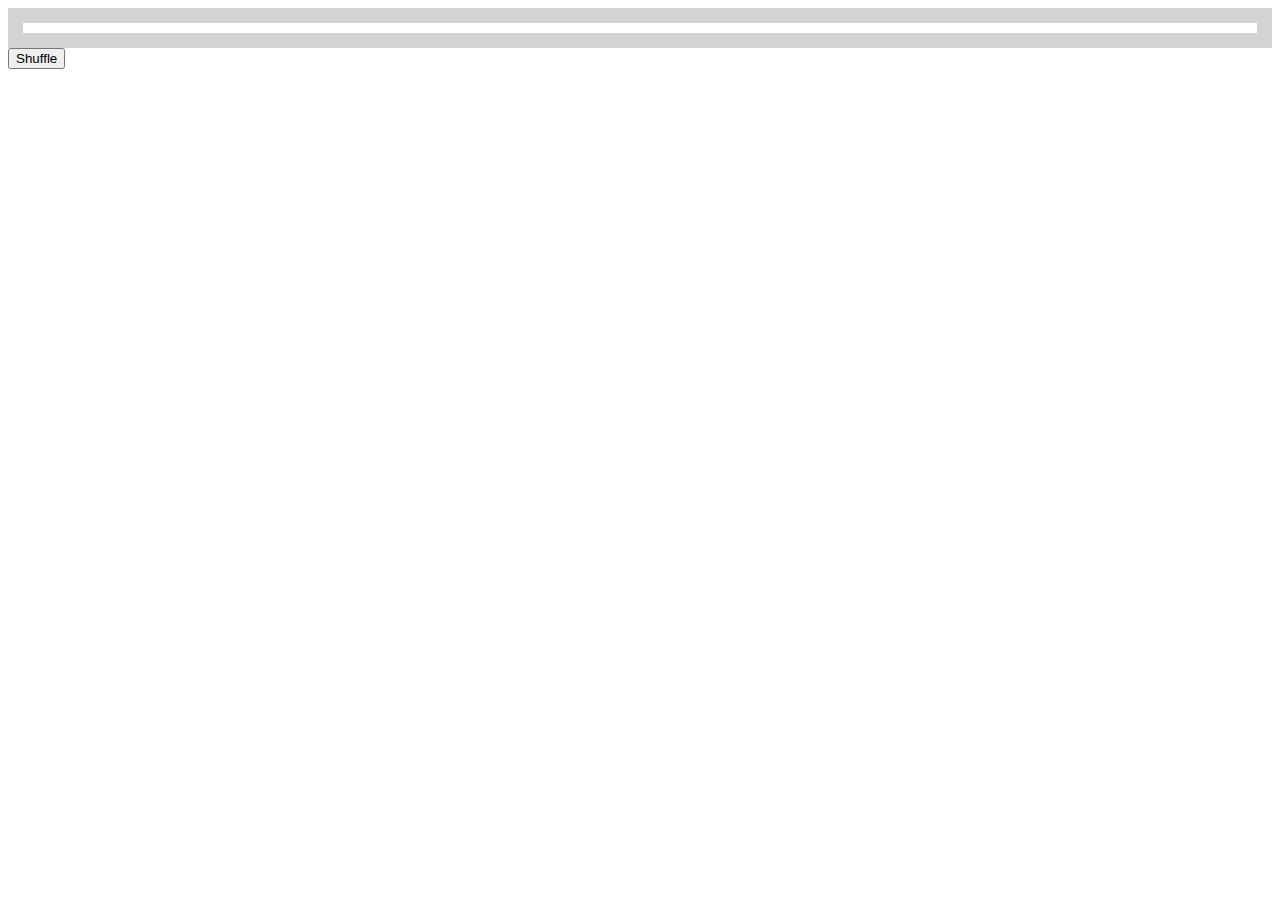
==== frontend/index.html @ 9608afcf "update" ====
<html>

<head>

<style>

.card {
  margin: 0;
  padding: 5px;
  background-color: lightgray;
}

.card > h1, .browser {
  margin: 10px;
  padding: 5px;
}

.browser {
  background: white;
}

.browser >  p {
  margin: 4px;
  font-size: 100%;
}

.info-author  {
  font-size: 70%;
}
</style>

</head>

<body>

<div class="card">
  <article class="browser" id ='quotes'>
  </article>
</div>

<button type="button" onclick=GetQuote()>Shuffle</button>

</body>

<script>
    function GetQuote(){

        const request = new Request('http://127.0.0.1:5000/random_quote?number=1');
        fetch(request)
            .then(response => response.json())
            .then(data => {

                data = data.quotes[0]

                /*remove present quote*/
                document.getElementById('quotes').innerHTML = '';


                var element = document.createElement("div");

                content = '<p>'
                          +
                          data.quote
                          +
                          '</p>'
                          +
                          '<div class=info-author>'
                          + data.author 
                          + ',   '
                          +data.info
                          +
                          '</div>'

                element.innerHTML = content
                document.getElementById('quotes').appendChild(element);
            })
    }
</script>
</html>
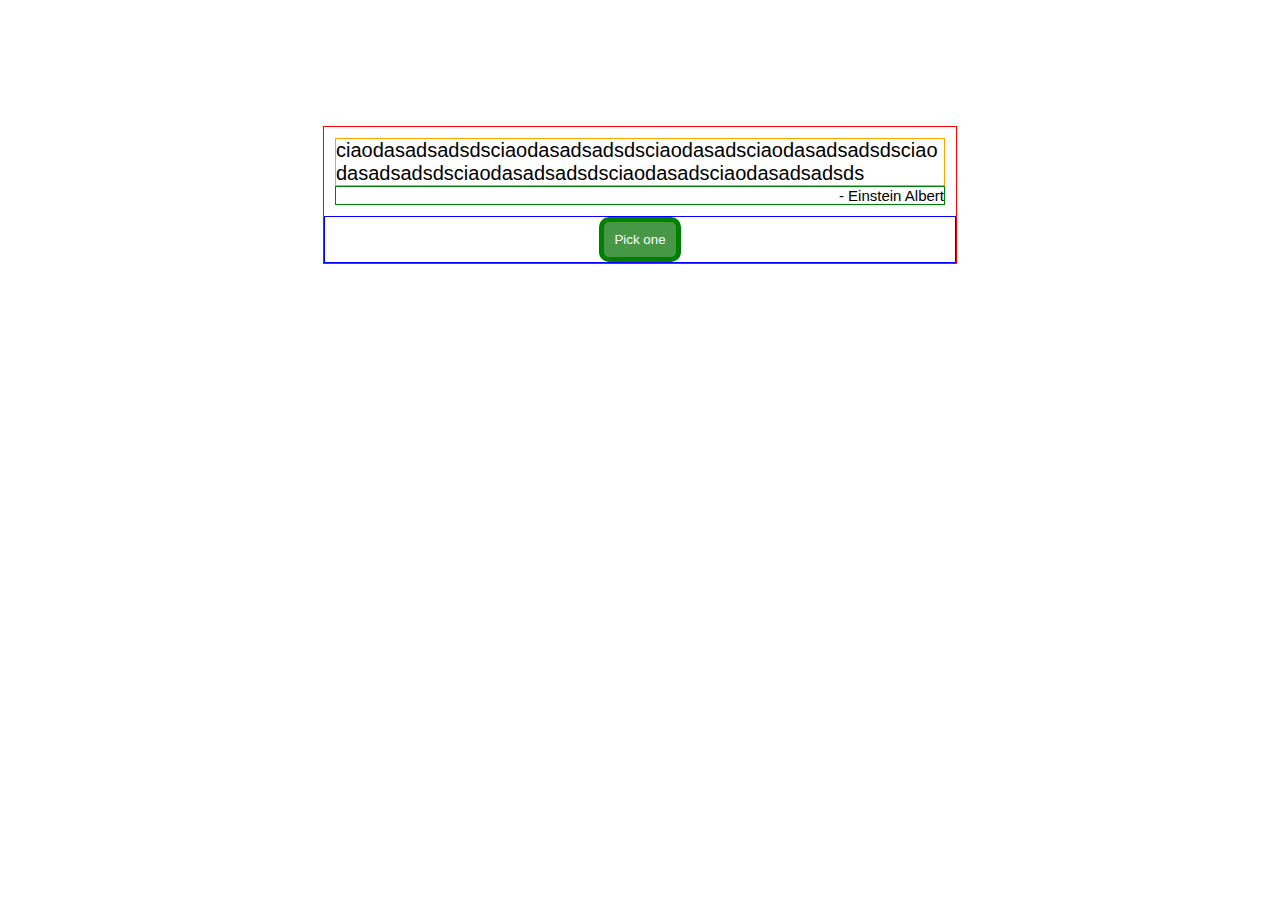
==== commit 6ffb04ea: "updated frontend" ====
--- a/frontend/index.html
+++ b/frontend/index.html
@@ -1,79 +1,34 @@
-<html>
+<!DOCTYPE html>
 
 <head>
-
-<style>
-
-.card {
-  margin: 0;
-  padding: 5px;
-  background-color: lightgray;
-}
-
-.card > h1, .browser {
-  margin: 10px;
-  padding: 5px;
-}
-
-.browser {
-  background: white;
-}
-
-.browser >  p {
-  margin: 4px;
-  font-size: 100%;
-}
-
-.info-author  {
-  font-size: 70%;
-}
-</style>
-
+<link rel="stylesheet" href="style.css"></link>
 </head>
 
 <body>
+    
+    <!-- Main container container contains quote card and pick one button -->
+    <div class="main-container">
 
-<div class="card">
-  <article class="browser" id ='quotes'>
-  </article>
-</div>
+        <!-- Card contains all about the quote -->
+        <div class="card">
 
-<button type="button" onclick=GetQuote()>Shuffle</button>
+            <!-- Text quote is only about the text of the quote -->
+            <div class="text-quote">ciaodasadsadsdsciaodasadsadsdsciaodasadsciaodasadsadsdsciaodasadsadsdsciaodasadsadsdsciaodasadsciaodasadsadsds</div>
 
-</body>
+            <!-- Info author is about the author of the info  -->
+            <div class="author-info">- Einstein Albert</div>
 
-<script>
-    function GetQuote(){
-
-        const request = new Request('http://127.0.0.1:5000/random_quote?number=1');
-        fetch(request)
-            .then(response => response.json())
-            .then(data => {
-
-                data = data.quotes[0]
-
-                /*remove present quote*/
-                document.getElementById('quotes').innerHTML = '';
+        </div>
 
 
-                var element = document.createElement("div");
+        <div class="container-button">
+            <!-- Button to pick a random quote -->
+            <button class="button-shuffle">
+            Pick one
+            </button>
+        </div>
 
-                content = '<p>'
-                          +
-                          data.quote
-                          +
-                          '</p>'
-                          +
-                          '<div class=info-author>'
-                          + data.author 
-                          + ',   '
-                          +data.info
-                          +
-                          '</div>'
+    </div>
 
-                element.innerHTML = content
-                document.getElementById('quotes').appendChild(element);
-            })
-    }
-</script>
-</html>+
+</body>--- a/frontend/style.css
+++ b/frontend/style.css
@@ -0,0 +1,51 @@
+body {
+    font-family:Verdana, Geneva, Tahoma, sans-serif;
+}
+
+.card {
+    padding: 10px;
+    border: 1px solid white;
+    
+}
+
+.text-quote {
+    border: 1px solid orange;
+    font-size: 20px;
+    word-wrap: break-word;
+}
+
+.author-info {
+
+    font-size: 15px;
+    text-align: right;
+    border: 1px solid  green;
+    word-wrap: break-word;
+}
+
+.button-shuffle {
+    color: white;
+    padding: 10px;
+    border: 5px solid green;
+    text-align: center;
+    background-color: rgb(70, 152, 70);
+    border-radius: 10px;
+
+}
+
+.container-button{
+    border: 1px solid blue;
+    display: flex;
+    justify-content: center;
+}
+
+.main-container{
+    width: 50%;
+    border: 1px solid red;
+
+    margin-right: auto;
+    margin-left: auto;
+    margin-top: 10%;
+
+}
+
+
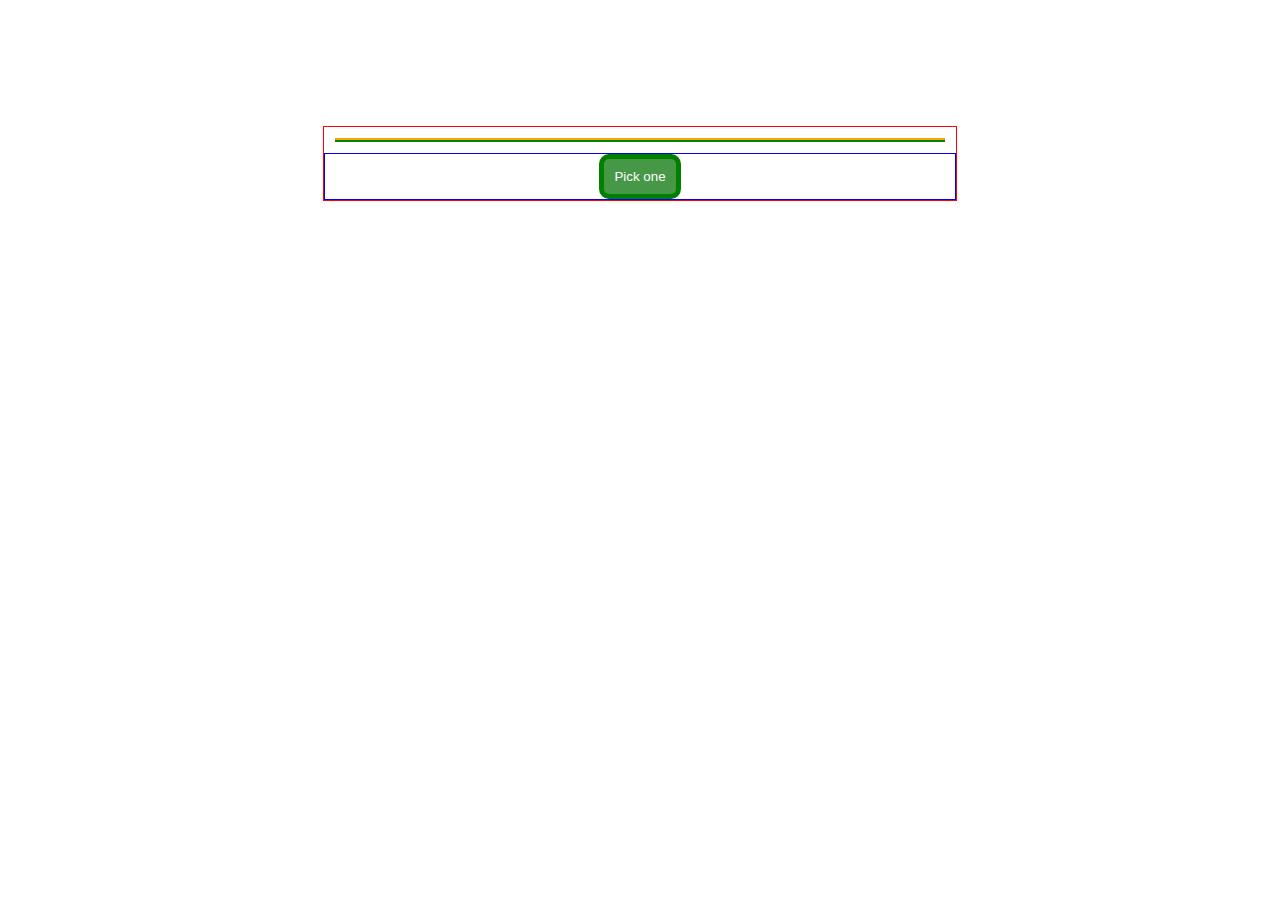
==== commit fe79789c: "update" ====
--- a/frontend/index.html
+++ b/frontend/index.html
@@ -2,6 +2,7 @@
 
 <head>
 <link rel="stylesheet" href="style.css"></link>
+<script src="scripts.js"></script>
 </head>
 
 <body>
@@ -13,17 +14,17 @@
         <div class="card">
 
             <!-- Text quote is only about the text of the quote -->
-            <div class="text-quote">ciaodasadsadsdsciaodasadsadsdsciaodasadsciaodasadsadsdsciaodasadsadsdsciaodasadsadsdsciaodasadsciaodasadsadsds</div>
+            <div id="text-quote" class="text-quote"></div>
 
             <!-- Info author is about the author of the info  -->
-            <div class="author-info">- Einstein Albert</div>
+            <div id="author-info" class="author-info"></div>
 
         </div>
 
 
         <div class="container-button">
             <!-- Button to pick a random quote -->
-            <button class="button-shuffle">
+            <button class="button-shuffle" onclick= GetQuote() >
             Pick one
             </button>
         </div>
@@ -31,4 +32,9 @@
     </div>
 
 
-</body>+</body>
+
+<script>
+  /*Perfom get quote before loading page*/
+  GetQuote()
+</script>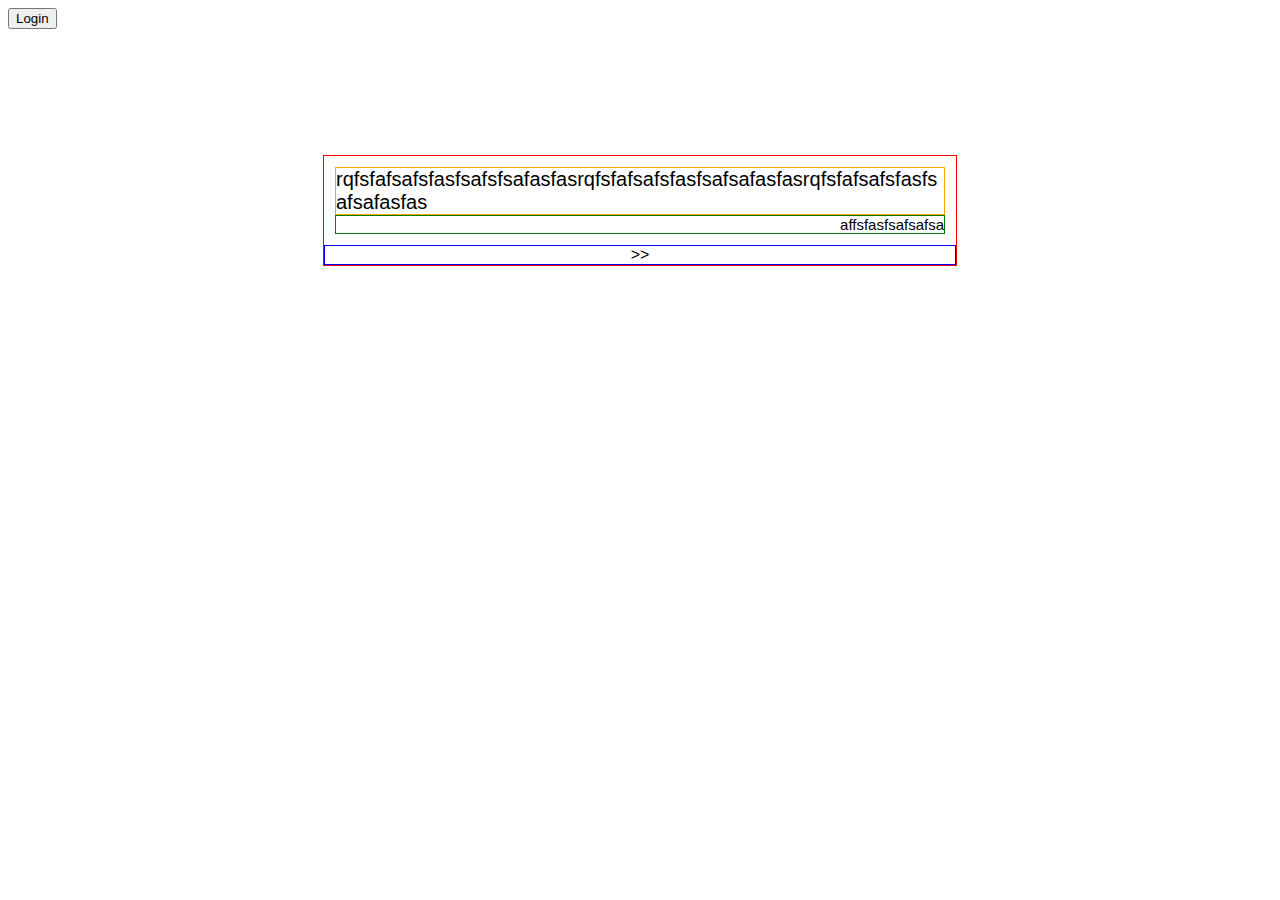
==== commit a058751a: "update" ====
--- a/frontend/index.html
+++ b/frontend/index.html
@@ -6,35 +6,74 @@
 </head>
 
 <body>
+    <button id="login-btn">Login</button>
+    <div id="token"></div>
     
     <!-- Main container container contains quote card and pick one button -->
     <div class="main-container">
+
+
+
 
         <!-- Card contains all about the quote -->
         <div class="card">
 
             <!-- Text quote is only about the text of the quote -->
-            <div id="text-quote" class="text-quote"></div>
+            <div id="text-quote" class="text-quote">rqfsfafsafsfasfsafsfsafasfasrqfsfafsafsfasfsafsafasfasrqfsfafsafsfasfsafsafasfas</div>
 
             <!-- Info author is about the author of the info  -->
-            <div id="author-info" class="author-info"></div>
+            <div id="author-info" class="author-info">affsfasfsafsafsa</div>
 
         </div>
 
 
         <div class="container-button">
             <!-- Button to pick a random quote -->
-            <button class="button-shuffle" onclick= GetQuote() >
-            Pick one
-            </button>
+            <div class="button-shuffle-top" onclick= GetQuote() >
+            >
+            </div>
+            <div class="button-shuffle-bottom" onclick= GetQuote() >
+              >
+              </div>
         </div>
+
+
+
+
 
     </div>
 
 
 </body>
 
-<script>
+<script >
+
+  document.getElementById("login-btn").addEventListener("click", ()=>window.location.href="login.html");
+
+
   /*Perfom get quote before loading page*/
   GetQuote()
+
+
+
+  function getCookie(cname) {
+    let name = cname + "=";
+    let decodedCookie = decodeURIComponent(document.cookie);
+    let ca = decodedCookie.split(';');
+    for(let i = 0; i <ca.length; i++) {
+        let c = ca[i];
+        while (c.charAt(0) == ' ') {
+        c = c.substring(1);
+        }
+        if (c.indexOf(name) == 0) {
+        return c.substring(name.length, c.length);
+        }
+    }
+    return "";
+    }
+
+  if(document.cookie.indexOf("token")>-1){
+    document.getElementById("token").innerHTML=getCookie("token")
+  }
+
 </script>